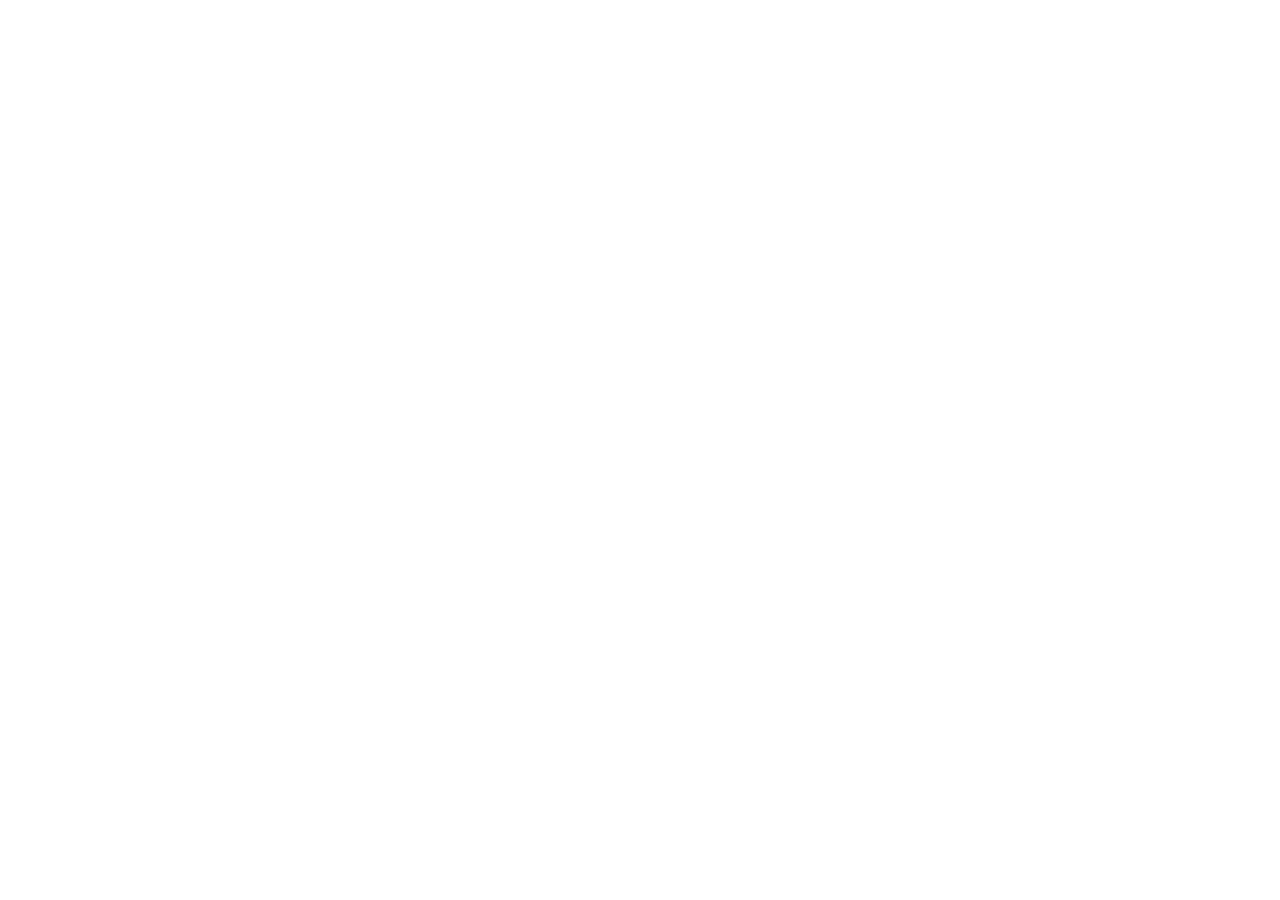
==== index2.html @ a0a83800 "creación de dinámica de un elemento de HTML 'ul'" ====
<!DOCTYPE html>
<html lang="en">

<head>
    <meta charset="UTF-8">
    <meta name="viewport" content="width=device-width, initial-scale=1.0">
    <title>Usuarios</title>
    <script src="source/app.js"></script>
    <link href="css/styles.css" rel="stylesheet" />
</head>

<body>
    <div id="main">
    </div>
</body>

</html>
---- css/styles.css ----
.avatar {
    width: 100%;
    height: 100%;
    display: flex;
    justify-content: center;
    align-items: center;
}

.avatar img {
    display: block;
    border-radius: 50%;
    width: 100%;
    height: 100%;
    object-fit: cover;
}

.card {
    position: relative;
    margin: 0;
    box-shadow: 0 2px 8px rgba(0, 0, 0, 0.26);
    border-radius: 6px;
    padding: 1rem;
    overflow: hidden;
    background: white;
}

.user-item {
    margin: 1rem;
    width: calc(45% - 2rem);
    min-width: 17.5rem;
}

.user-item a {
    display: flex;
    align-items: center;
    width: 100%;
    height: 100%;
    text-decoration: none;
    padding: 1rem;
    color: white;
    background: #292929;
}

.user-item a:hover,
.user-item a:active {
    background: #ffd900;
}

.user-item__content {
    padding: 0;
}

.user-item__image {
    width: 4rem;
    height: 4rem;
    margin-right: 1rem;
}

.user-item__info h2 {
    font-size: 1.5rem;
    margin: 0 0 0.5rem 0;
    font-weight: normal;
    color: #ffd900;
}

.user-item:hover h2,
.user-item:active h2,
.user-item:hover h3,
.user-item:active h3 {
    color: #292929;
}

.user-item__info h3 {
    margin: 0;
}

.users-list {
    list-style: none;
    margin: 0 auto;
    padding: 0;
    width: 90%;
    max-width: 50rem;
    display: flex;
    justify-content: center;
    flex-wrap: wrap;
}
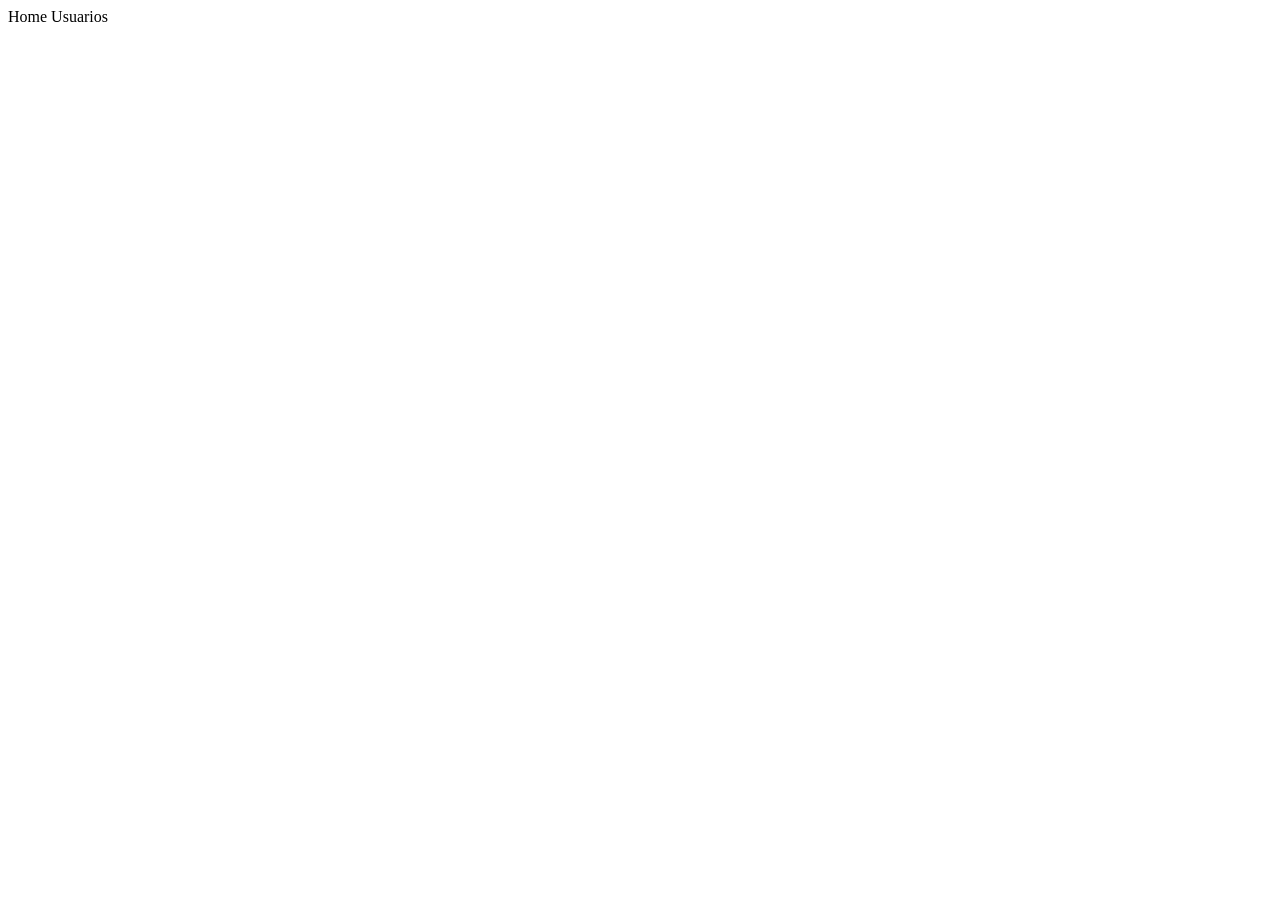
==== commit 40a215a0: "funcion CreateUser" ====
--- a/index2.html
+++ b/index2.html
@@ -5,13 +5,19 @@
     <meta charset="UTF-8">
     <meta name="viewport" content="width=device-width, initial-scale=1.0">
     <title>Usuarios</title>
-    <script src="source/app.js"></script>
+    <script src="source/app.js" type="module"></script>
     <link href="css/styles.css" rel="stylesheet" />
 </head>
 
 <body>
-    <div id="main">
-    </div>
+    <header>
+        <nav>
+            <a>Home</a>
+            <a>Usuarios</a>
+        </nav>
+    </header>
+    <div id="main"></div>
+
 </body>
 
 </html>
